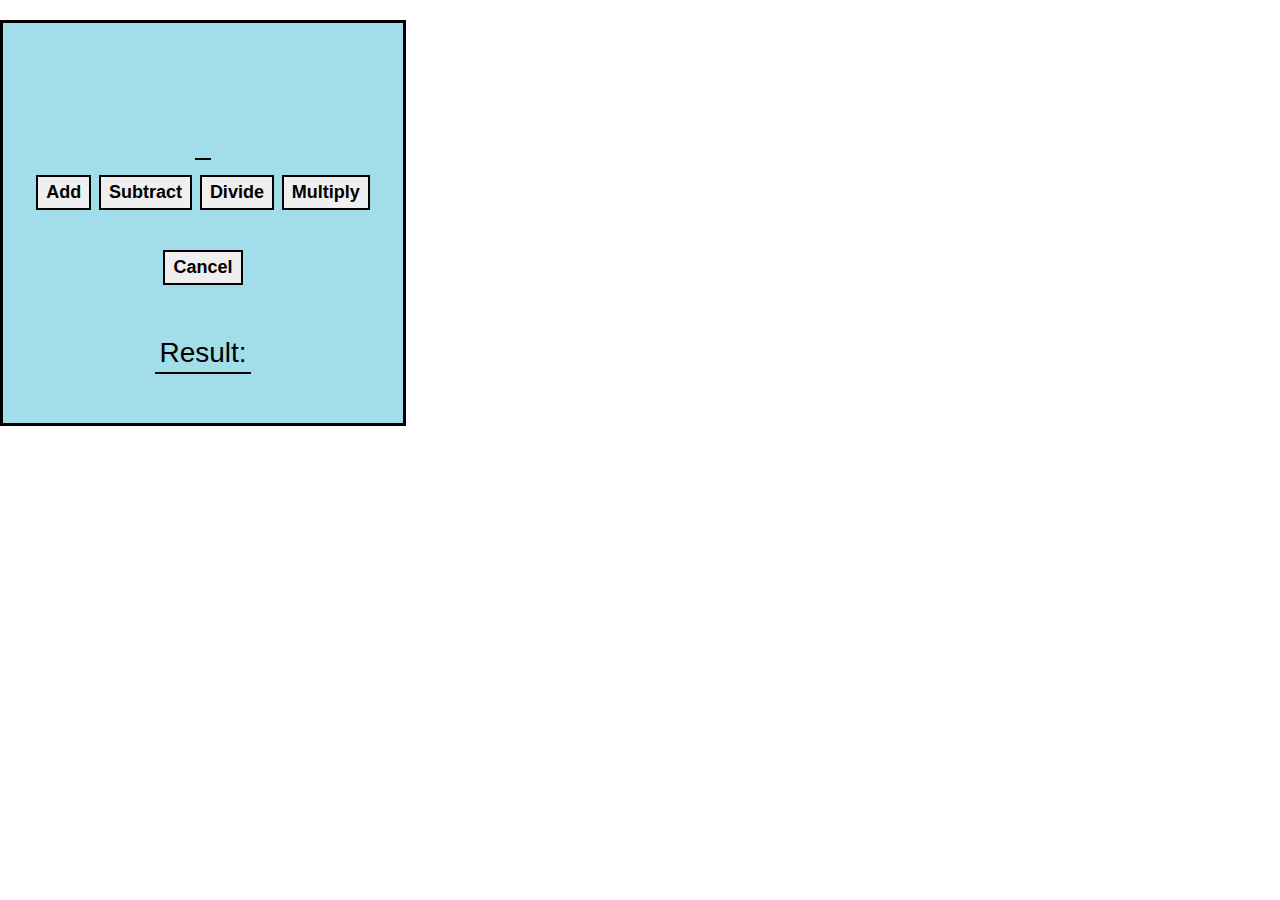
==== index.html @ da43225b "Add files via upload" ====
<!DOCTYPE = html>


  <html>
    <head>
        <link rel="stylesheet" href="./css/index.css"
      </head>
     
      <body>
        <div class="surround">
          <span id="num1-el"></span>
          <span id="num2-el"></span>
          <br>
          <button id="addition" onclick="addNum ()">Add</button>
          <button id="subtract" onclick="subtractNum()">Subtract</button>
          <button id="divide" onclick="divideNum ()">Divide</button>
          <button id="multiply" onclick="multiplyNum ()">Multiply</button>
          <button id="cancel" onclick="cancel ()"> Cancel </button>
          <br>
          <br>
          <span id="result-el">Result: </span>
          <script src="./java/index.js"></script>
        </div>
      </body>
  </html>
---- css/index.css ----
body {
    font-family: Arial, Helvetica, sans-serif;
    font-size: 28px;
    padding: 20px 0;
    margin: 0;
    text-align: center;
}

span {
    border-bottom: 2px solid black;
    padding: 4px;

}

.surround {
padding-top: 100px;;
background-color: rgb(161, 222, 233);
width : 400px; 
height: 300px;
border: solid black 3px;
}


button {

    margin: 20px 0;
    color: black;
    border: 2px solid black;
    font-weight: bold;
    font-size: 18px;
    cursor: pointer;
    padding: 5px 8px;
}
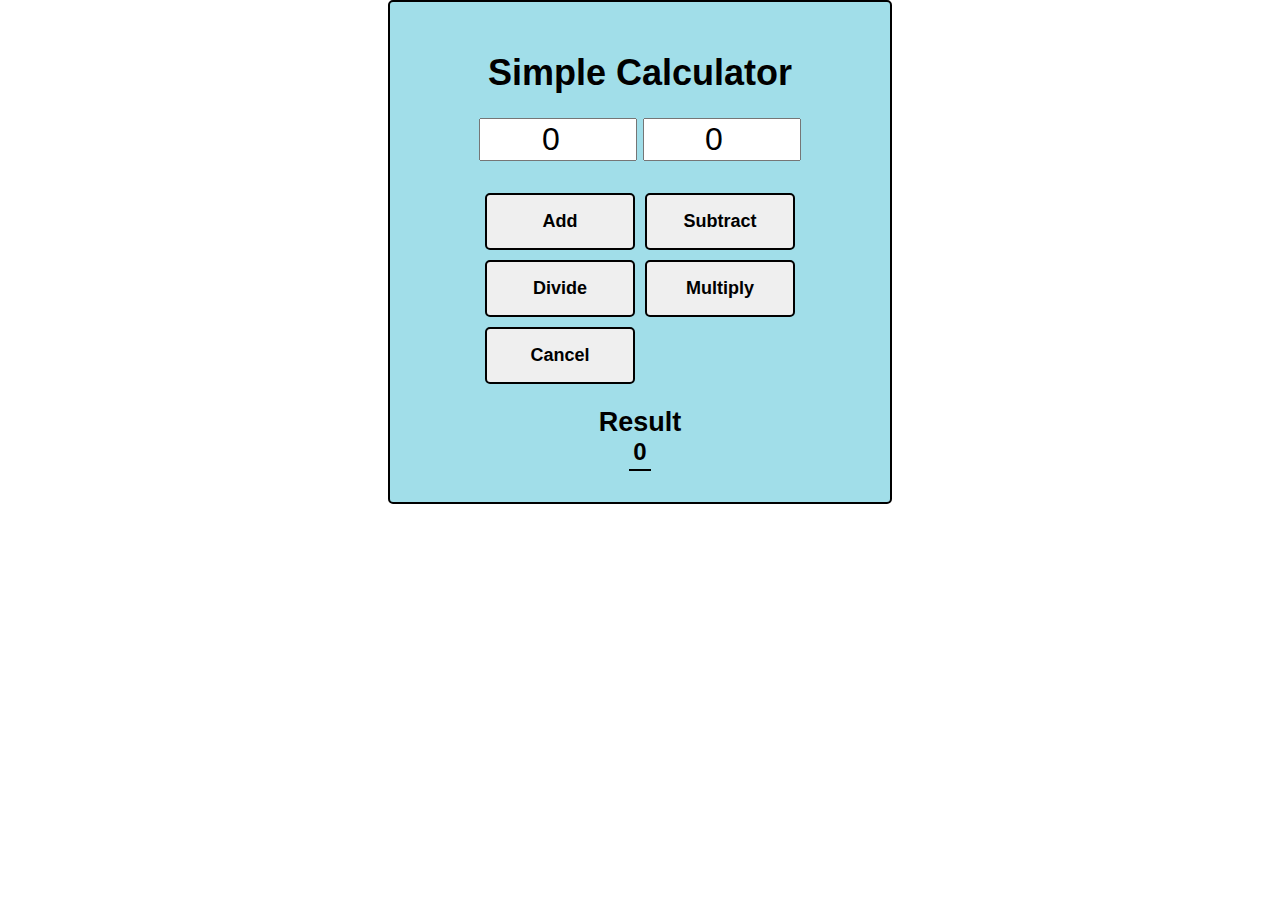
==== commit 9e106947: "Add files via upload" ====
--- a/index.html
+++ b/index.html
@@ -1,26 +1,39 @@
-<!DOCTYPE = html>
+<!DOCTYPE html>
+<html lang="en">
 
+<head>
+    <meta charset="UTF-8">
+    <meta http-equiv="X-UA-Compatible" content="IE=edge">
+    <meta name="viewport" content="width=device-width, initial-scale=1.0">
+    <title>Calculator</title>
 
-  <html>
-    <head>
-        <link rel="stylesheet" href="./css/index.css"
-      </head>
-     
-      <body>
-        <div class="surround">
-          <span id="num1-el"></span>
-          <span id="num2-el"></span>
-          <br>
-          <button id="addition" onclick="addNum ()">Add</button>
-          <button id="subtract" onclick="subtractNum()">Subtract</button>
-          <button id="divide" onclick="divideNum ()">Divide</button>
-          <button id="multiply" onclick="multiplyNum ()">Multiply</button>
-          <button id="cancel" onclick="cancel ()"> Cancel </button>
-          <br>
-          <br>
-          <span id="result-el">Result: </span>
-          <script src="./java/index.js"></script>
+    <link rel="stylesheet" href="./css/index.css">
+    <script defer src="./java/index.js"></script>
+</head>
+
+<body>
+    <div class="surround">
+
+        <div class="working-area">
+            <h1>Simple Calculator</h1>
+            <div>
+                <label for="number1"> <input type="number" id="Number1" class="number-input" value="0" placeholder="5"></label>
+                <label for="number2"> <input type="number" id="Number2" class="number-input" value="0" placeholder="5"></label>
+            </div>
+            <div class="calculation-grid">
+                <button class="calculator-button" type="button" id="addition" onclick="addNum ()">Add</button>
+                <button class="calculator-button" type="button" id="subtract" onclick="subtractNum()">Subtract</button>
+                <button class="calculator-button" type="button" id="divide" onclick="divideNum ()">Divide</button>
+                <button class="calculator-button" type="button" id="multiply" onclick="multiplyNum ()">Multiply</button>
+                <button class="calculator-button" type="button" id="cancel" onclick="cancel ()"> Cancel </button>
+            </div>
+            <div class="result-area">
+                <h2>Result</h2>
+                <span id="result-el" class="result-number">0 </span>
+
+            </div>
         </div>
-      </body>
-  </html>
-            +    </div>
+</body>
+
+</html>--- a/css/index.css
+++ b/css/index.css
@@ -1,33 +1,75 @@
 body {
     font-family: Arial, Helvetica, sans-serif;
-    font-size: 28px;
-    padding: 20px 0;
+    font-size: 18px;
+    /* padding: 20px 0; */
     margin: 0;
-    text-align: center;
+    /* text-align: center; */
+}
+
+h1 {
+    margin-top: 0;
+}
+
+h2 {
+    margin-bottom: 0;
 }
 
 span {
     border-bottom: 2px solid black;
     padding: 4px;
-
 }
 
 .surround {
-padding-top: 100px;;
-background-color: rgb(161, 222, 233);
-width : 400px; 
-height: 300px;
-border: solid black 3px;
+    padding: 50px;
+    background-color: rgb(161, 222, 233);
+    max-width: 400px;
+    height: 400px;
+    border: solid black 2px;
+    margin: auto;
+    border-radius: 5px;
 }
 
+.working-area {
+    display: flex;
+    flex-direction: column;
+    align-items: center;
+    ;
+}
 
-button {
+.number-input {
+    font-size: 2rem;
+    font-family: Verdana, Geneva, Tahoma, sans-serif;
+    max-width: 150px;
+    ;
+    text-align: center;
+    margin-bottom: 2rem;
+}
 
-    margin: 20px 0;
+.calculation-grid {
+    display: grid;
+    grid-template: auto / 150px 150px;
+    gap: 10px;
+    align-items: center;
+}
+
+.calculator-button {
+    /* margin: 1rem; */
     color: black;
     border: 2px solid black;
     font-weight: bold;
     font-size: 18px;
+    border-radius: 5px;
     cursor: pointer;
-    padding: 5px 8px;
+    padding: 1rem;
 }
+
+.result-area {
+    display: block;
+    text-align: center;
+}
+
+.result-number {
+    font-size: 24px;
+    font-weight: bold;
+    ;
+}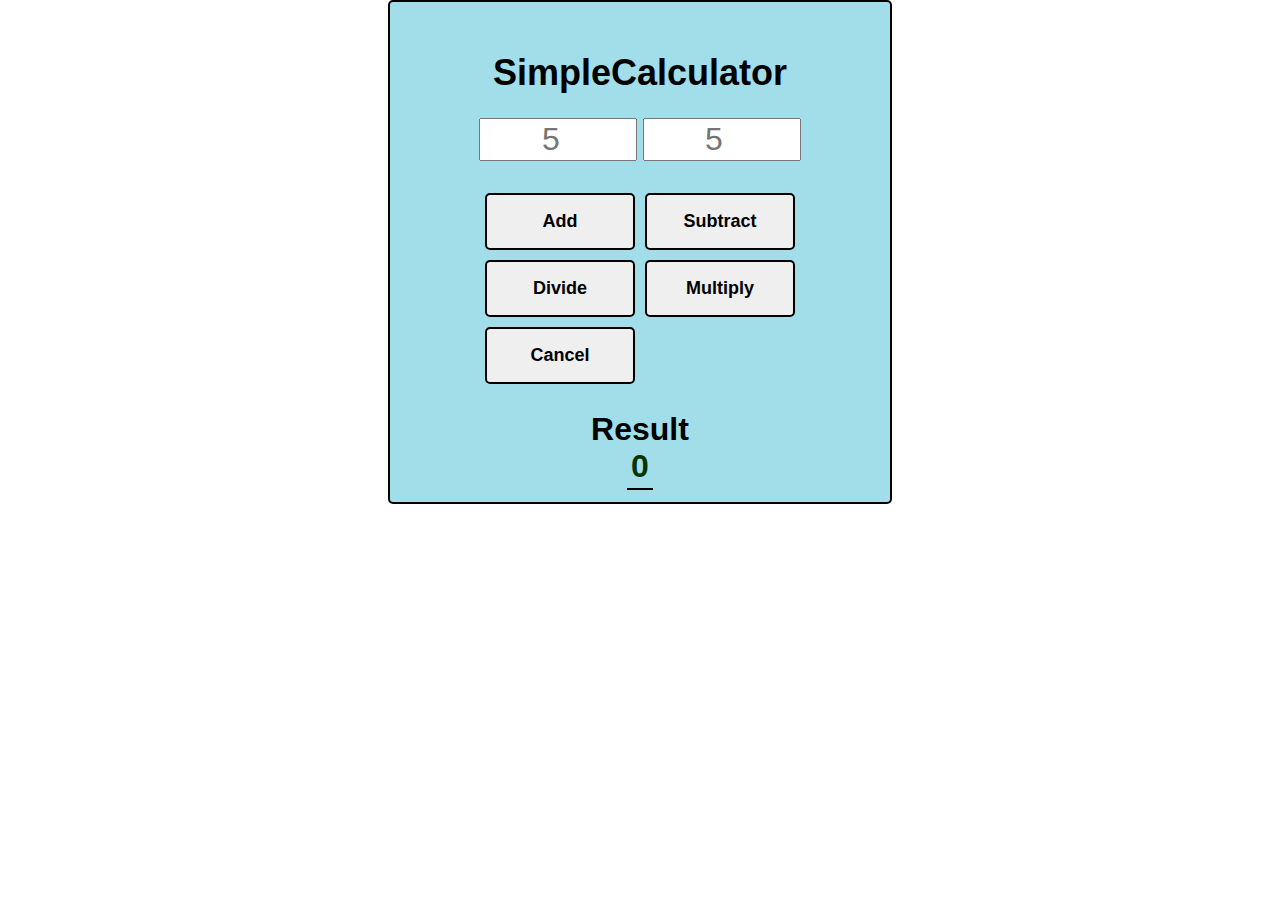
==== commit 9b05fd8b: "Add files via upload" ====
--- a/index.html
+++ b/index.html
@@ -8,28 +8,28 @@
     <title>Calculator</title>
 
     <link rel="stylesheet" href="./css/index.css">
-    <script defer src="./java/index.js"></script>
+    <script async defer src="./java/index.js"></script>
 </head>
 
 <body>
     <div class="surround">
 
         <div class="working-area">
-            <h1>Simple Calculator</h1>
+            <h1>SimpleCalculator</h1>
             <div>
-                <label for="number1"> <input type="number" id="Number1" class="number-input" value="0" placeholder="5"></label>
-                <label for="number2"> <input type="number" id="Number2" class="number-input" value="0" placeholder="5"></label>
+                <label for="number1"> <input type="number" id="Number1" class="number-input" placeholder="5"></label>
+                <label for="number2"> <input type="number" id="Number2" class="number-input" placeholder="5"></label>
             </div>
             <div class="calculation-grid">
-                <button class="calculator-button" type="button" id="addition" onclick="addNum ()">Add</button>
+                <button class="calculator-button" type="button" id="addition" onclick="addNum()">Add</button>
                 <button class="calculator-button" type="button" id="subtract" onclick="subtractNum()">Subtract</button>
-                <button class="calculator-button" type="button" id="divide" onclick="divideNum ()">Divide</button>
-                <button class="calculator-button" type="button" id="multiply" onclick="multiplyNum ()">Multiply</button>
-                <button class="calculator-button" type="button" id="cancel" onclick="cancel ()"> Cancel </button>
+                <button class="calculator-button" type="button" id="divide" onclick="divideNum()">Divide</button>
+                <button class="calculator-button" type="button" id="multiply" onclick="multiplyNum()">Multiply</button>
+                <button class="calculator-button" type="button" id="cancel" onclick="cancel()"> Cancel </button>
             </div>
             <div class="result-area">
                 <h2>Result</h2>
-                <span id="result-el" class="result-number">0 </span>
+                <span id="result-el" class="result-number">0</span>
 
             </div>
         </div>
--- a/css/index.css
+++ b/css/index.css
@@ -12,6 +12,7 @@
 
 h2 {
     margin-bottom: 0;
+    font-size: 2rem;
 }
 
 span {
@@ -69,7 +70,7 @@
 }
 
 .result-number {
-    font-size: 24px;
+    font-size: 2rem;
     font-weight: bold;
-    ;
+    color: rgb(3, 52, 3);
 }